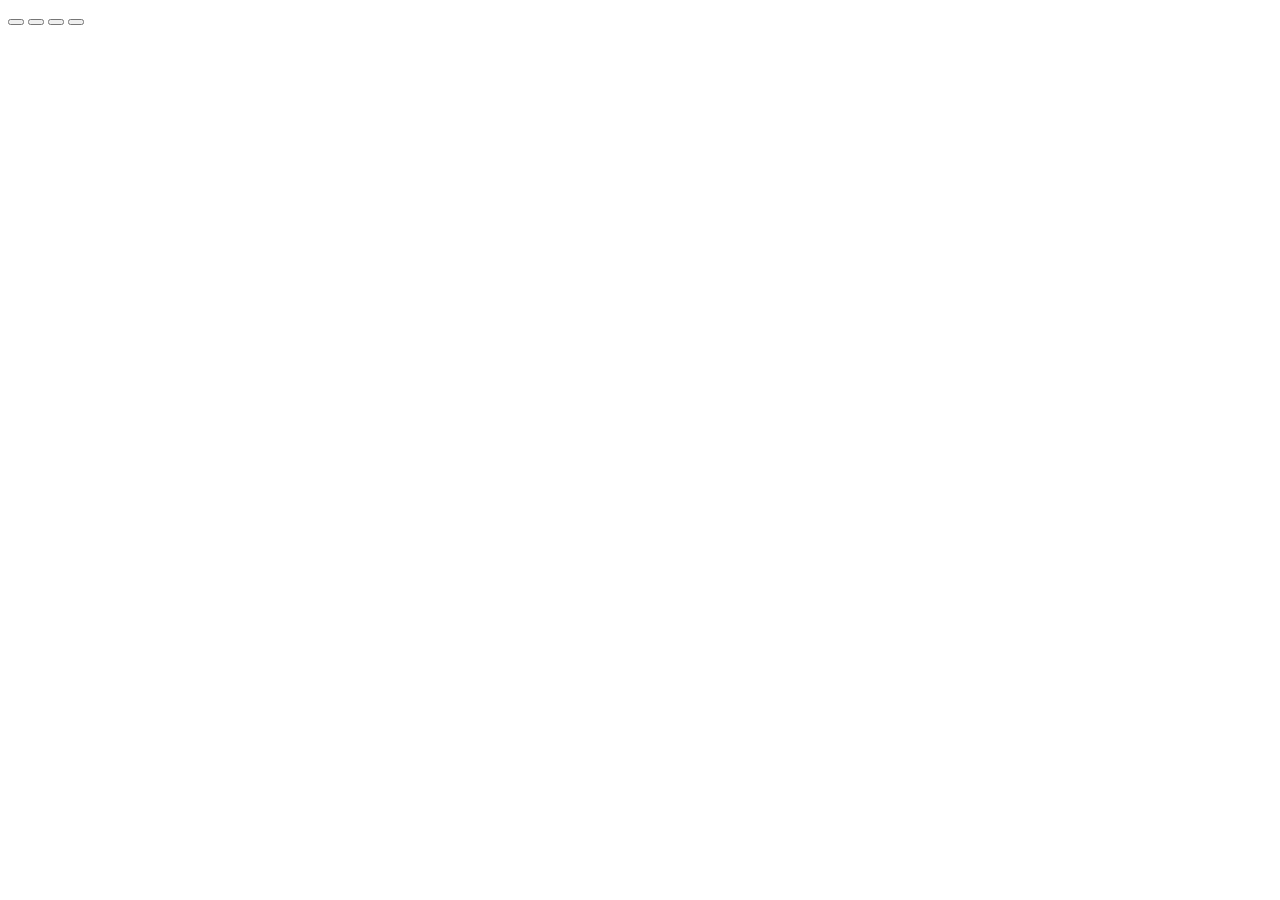
==== index.html @ b42f7c8a "Create Java library" ====
<!DOCTYPE html>
<html lang="en">
<head>
  <meta charset="UTF-8">
  <meta http-equiv="X-UA-Compatible" content="IE=edge">
  <meta name="viewport" content="width=device-width, initial-scale=1.0">
  <title>Java</title>
  <link rel="stylesheet" href="style.css">

</head>
<body>
  <div class="buttonBox"> 
    <a href="./" > <button class="button"></button></a>
    <a href="./" > <button class="button"></button></a>
    <a href="./" > <button class="button"></button></a>
    <a href="./" > <button class="button"></button></a>
    </div>

</body>
</html>
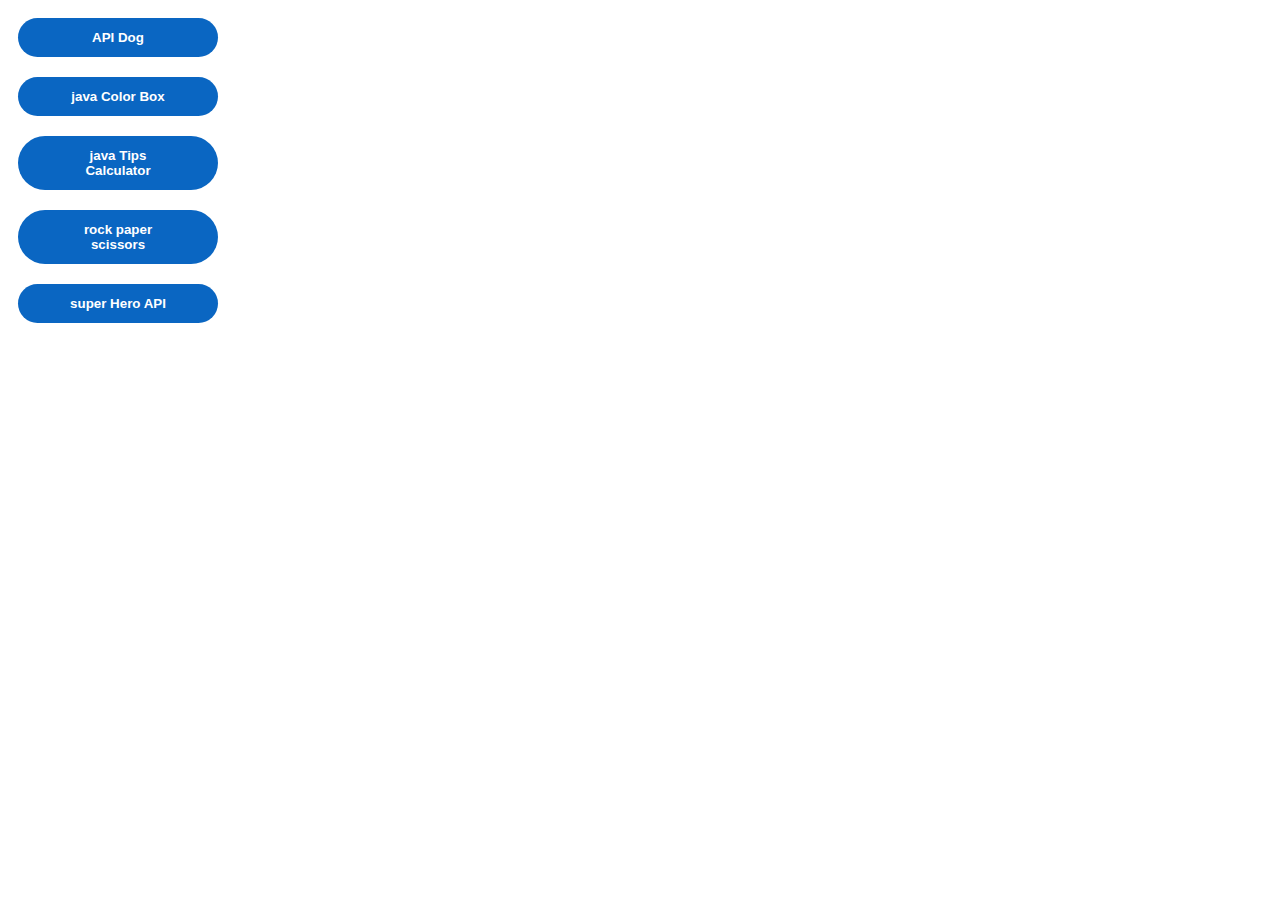
==== commit 5759c054: "Add java items" ====
--- a/index.html
+++ b/index.html
@@ -10,11 +10,13 @@
 </head>
 <body>
   <div class="buttonBox"> 
-    <a href="./" > <button class="button"></button></a>
-    <a href="./" > <button class="button"></button></a>
-    <a href="./" > <button class="button"></button></a>
-    <a href="./" > <button class="button"></button></a>
-    </div>
+    <a href="./API-Dog" > <button class="button">API Dog</button></a>
+    <a href="./javaColorBox" > <button class="button">java Color Box</button></a>
+    <a href="./javaTipsCalculator" > <button class="button">java Tips Calculator</button></a>
+    <a href="./rock-paper-scissors" > <button class="button">rock paper scissors</button></a>
+    <a href="./superHeroAPI" > <button class="button">super Hero API</button></a>
+
+  </div>
 
 </body>
 </html>--- a/style.css
+++ b/style.css
@@ -0,0 +1,20 @@
+.buttonBox {
+  display: flex;
+  flex-direction: column;
+  justify-content: space-between;
+}
+.button {
+  margin: 10px;
+  background-color: rgb(10, 102, 194);
+  color: white;
+  font-weight: bold;
+  font-size: 16;
+  border: none;
+  padding-top: 12px;
+  padding-bottom: 12px;
+  padding-left: 40px;
+  padding-right: 40px;
+  border-radius: 125px;
+  margin-top: 10px;
+  width: 200px;
+}
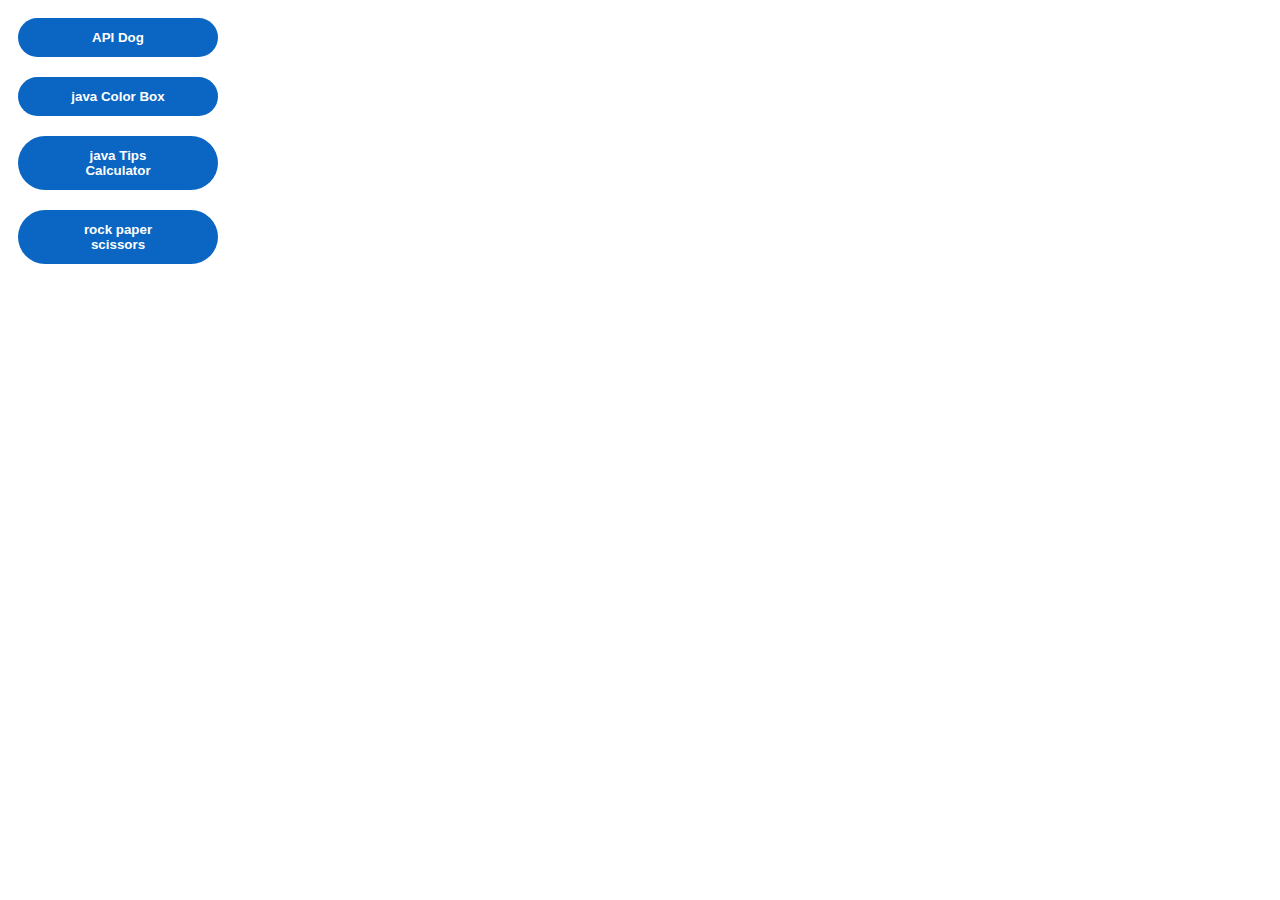
==== commit 3c8bf29a: "Change buttons paths" ====
--- a/index.html
+++ b/index.html
@@ -11,10 +11,10 @@
 <body>
   <div class="buttonBox"> 
     <a href="./API-Dog" > <button class="button">API Dog</button></a>
-    <a href="./javaColorBox" > <button class="button">java Color Box</button></a>
-    <a href="./javaTipsCalculator" > <button class="button">java Tips Calculator</button></a>
+    <a href=".Java Color Box" > <button class="button">java Color Box</button></a>
+    <a href="./java Tips Calculator" > <button class="button">java Tips Calculator</button></a>
     <a href="./rock-paper-scissors" > <button class="button">rock paper scissors</button></a>
-    <a href="./superHeroAPI" > <button class="button">super Hero API</button></a>
+   
 
   </div>
 
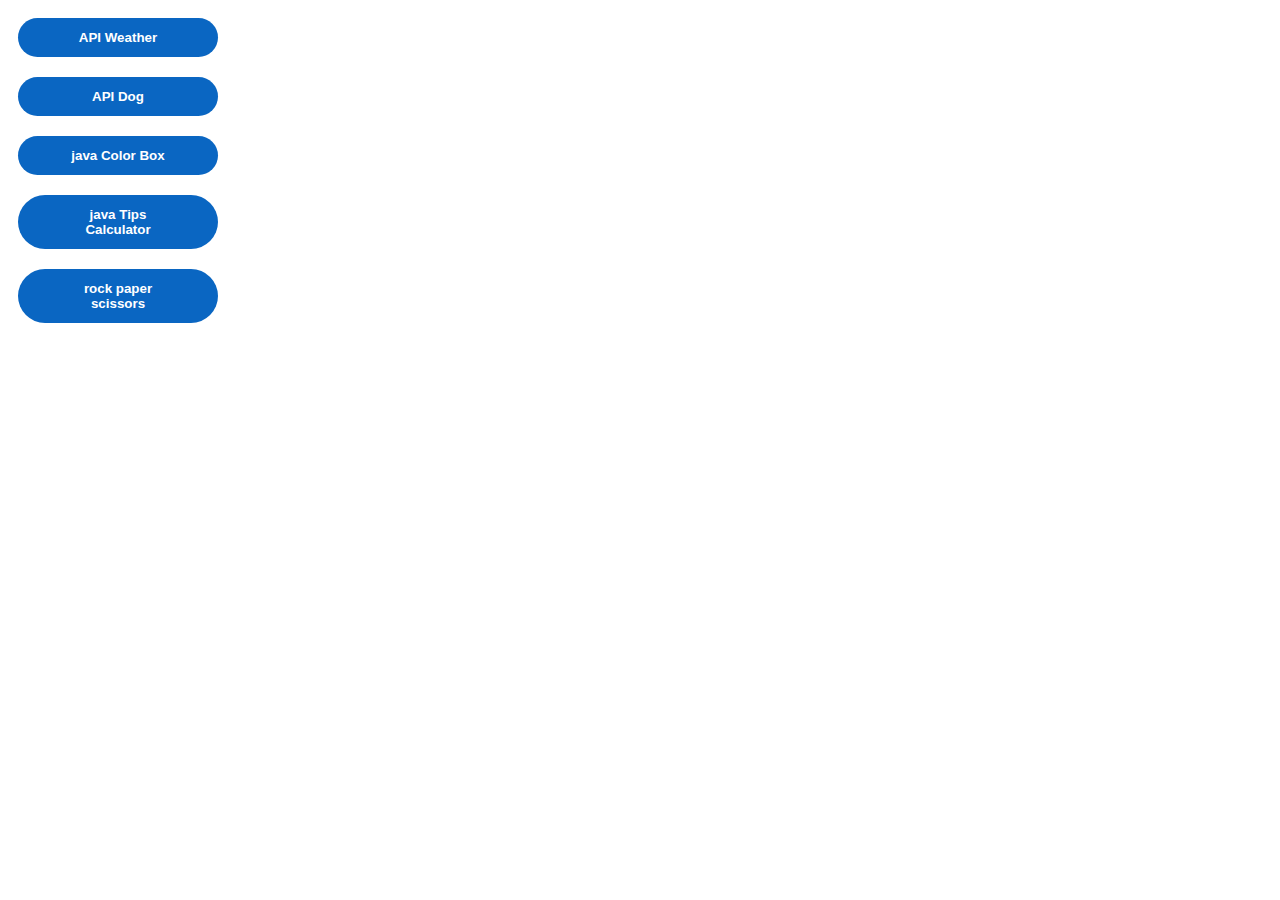
==== commit b9217631: "Add weather button to main page" ====
--- a/index.html
+++ b/index.html
@@ -10,6 +10,7 @@
 </head>
 <body>
   <div class="buttonBox"> 
+    <a href="./APIweather" > <button class="button">API Weather</button></a>
     <a href="./API-Dog" > <button class="button">API Dog</button></a>
     <a href=".Java Color Box" > <button class="button">java Color Box</button></a>
     <a href="./java Tips Calculator" > <button class="button">java Tips Calculator</button></a>
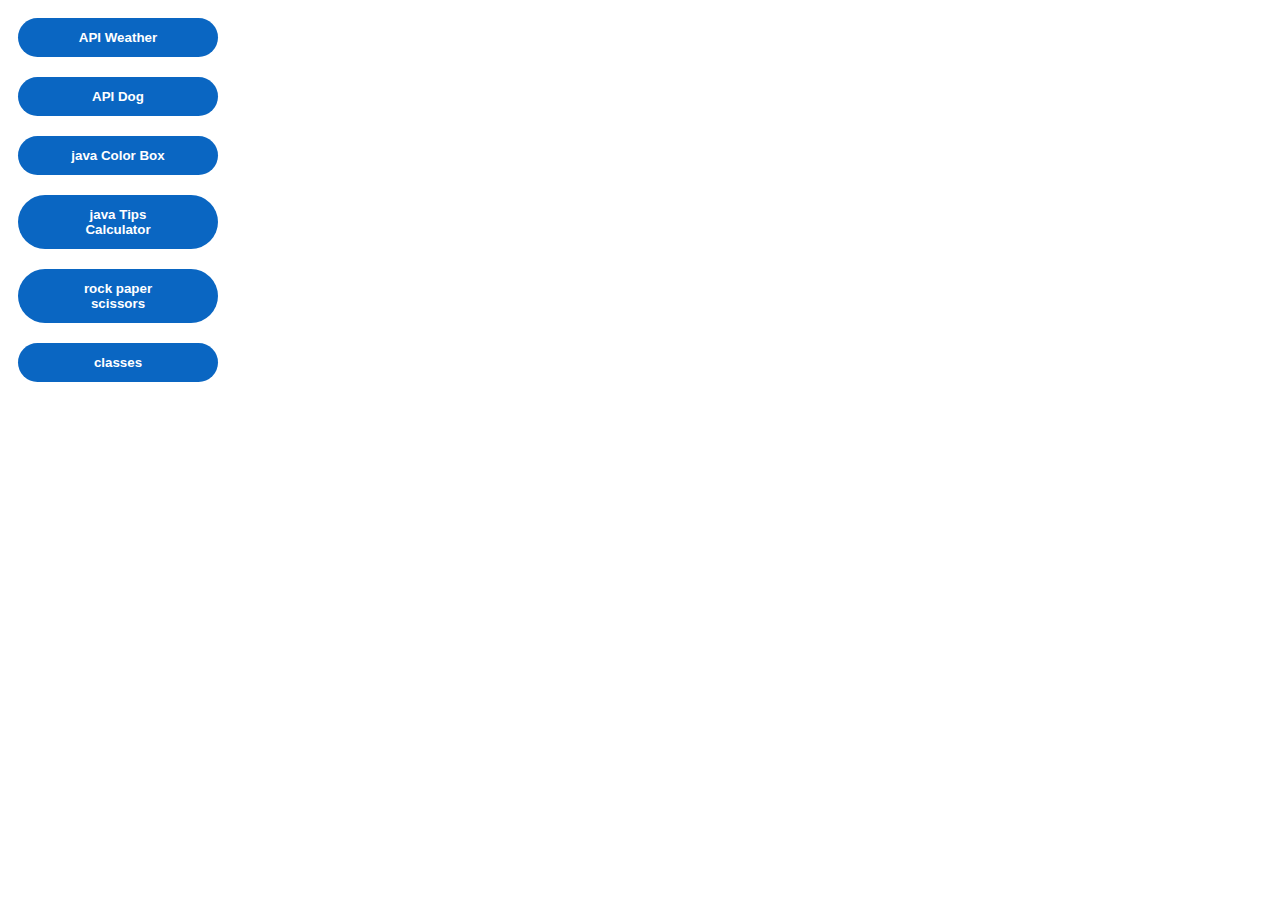
==== commit ad3a3ece: "Create classes lesson" ====
--- a/index.html
+++ b/index.html
@@ -15,7 +15,7 @@
     <a href=".Java Color Box" > <button class="button">java Color Box</button></a>
     <a href="./java Tips Calculator" > <button class="button">java Tips Calculator</button></a>
     <a href="./rock-paper-scissors" > <button class="button">rock paper scissors</button></a>
-   
+    <a href="./classes/" > <button class="button">classes</button></a>
 
   </div>
 
